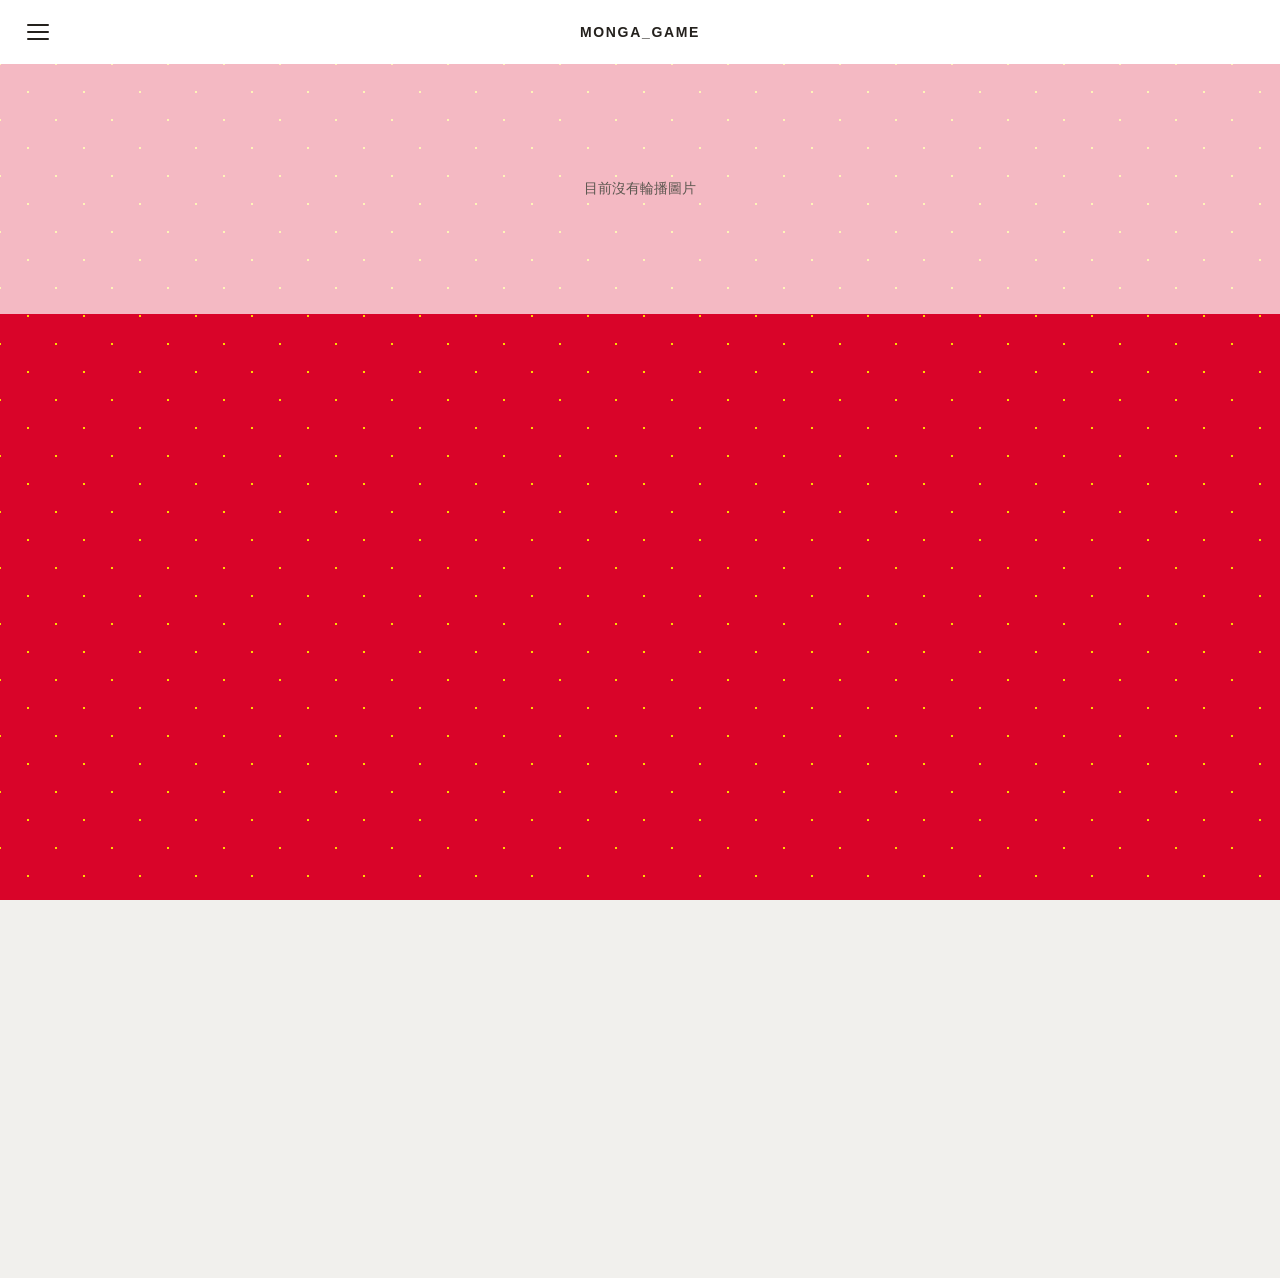
==== index.html @ 80e37af7 "Rename monga_game.html to index.html" ====
<!DOCTYPE html>
<html lang="zh-Hant">
<head>
    <meta charset="UTF-8">
    <meta name="viewport" content="width=device-width, initial-scale=1.0">
    <title>monga_game</title>
    <link rel="stylesheet" href="style.css">
    <script src="script.js" defer></script>
</head>
<body>
    <header class="site-header">
        <button class="menu-toggle" type="button" aria-label="開啟側邊選單" aria-controls="side-menu" aria-expanded="false">
            <span></span>
            <span></span>
            <span></span>
        </button>
        <a class="site-name" href="#top" aria-label="Monga 首頁">MONGA_GAME</a>
        <span class="header-spacer" aria-hidden="true"></span>
    </header>

    <main id="top">
        <section class="hero" aria-label="首頁主視覺">
            <div class="carousel" aria-label="首頁圖片輪播" aria-roledescription="輪播">
                <div class="carousel-viewport" tabindex="0">
                    <div class="carousel-track"></div>
                    <p class="carousel-empty" aria-live="polite">目前沒有輪播圖片</p>
                    <button class="carousel-arrow carousel-previous" type="button" aria-label="上一張圖片" disabled>
                        <span aria-hidden="true">&#8249;</span>
                    </button>
                    <button class="carousel-arrow carousel-next" type="button" aria-label="下一張圖片" disabled>
                        <span aria-hidden="true">&#8250;</span>
                    </button>
                    <div class="carousel-indicators" aria-label="選擇輪播圖片"></div>
                    <button class="carousel-autoplay" type="button" aria-label="暫停自動播放" aria-pressed="false" disabled>
                        <span aria-hidden="true">Ⅱ</span>
                    </button>
                </div>
            </div>
        </section>
        <section class="intro" aria-label="第一區塊"></section>
    </main>

    <div class="menu-backdrop" aria-hidden="true"></div>
    <aside class="side-menu" id="side-menu" aria-label="側邊選單" aria-hidden="true" inert>
        <div class="side-menu-header">
            <span class="side-menu-title">選單</span>
            <button class="menu-close" type="button" aria-label="關閉側邊選單">
                <span></span>
                <span></span>
            </button>
        </div>
        <p class="empty-message">暫無內容</p>
    </aside>
</body>
</html>
---- style.css ----
:root {
	color-scheme: light;
	font-family: "Noto Sans TC", "PingFang TC", sans-serif;
	font-synthesis: none;
	text-rendering: optimizeLegibility;
	--header-height: 64px;
	--ink: #24211d;
	--paper: #fff;
	--hero-red: #d9382b;
	--dot-yellow: #ffda56;
	--section-gray: #f1f0ed;
}

* {
	box-sizing: border-box;
}

html {
	min-width: 320px;
	background: var(--section-gray);
	scroll-behavior: smooth;
}

body {
	margin: 0;
	color: var(--ink);
}

button,
a {
	color: inherit;
	font: inherit;
}

.site-header {
	position: relative;
	z-index: 2;
	display: grid;
	grid-template-columns: 48px 1fr 48px;
	align-items: center;
	height: var(--header-height);
	padding: 0 16px;
	background: var(--paper);
}

.menu-toggle,
.menu-close {
	display: grid;
	place-content: center;
	width: 44px;
	height: 44px;
	padding: 0;
	border: 0;
	background: transparent;
	cursor: pointer;
}

.menu-toggle {
	gap: 5px;
}

.menu-toggle span {
	display: block;
	width: 22px;
	height: 2px;
	border-radius: 2px;
	background: var(--ink);
}

.site-name {
	justify-self: center;
	color: var(--ink);
	font-size: 14px;
	font-weight: 800;
	letter-spacing: 0.12em;
	text-decoration: none;
}

.hero {
	position: relative;
	display: block;
	min-height: calc(100svh - var(--header-height));
	background-color: #d90429;
	background-image:
		radial-gradient(#ffd700 2%, transparent 4%),
		radial-gradient(#ffd700 2%, transparent 4%);
	background-size: 56px 56px;
	background-position: 0 0, 28px 28px;
}

.carousel {
	width: 100%;
}

.carousel-viewport {
	position: relative;
	overflow: hidden;
	width: 100%;
	height: 250px;
	touch-action: pan-y;
}

.carousel-track {
	position: absolute;
	z-index: 2;
	inset: 0;
}

.carousel-slide {
	position: absolute;
	inset: 0;
	display: block;
	opacity: 0;
	visibility: hidden;
	transition: opacity 450ms ease, visibility 450ms ease;
}

.carousel-slide.is-active {
	opacity: 1;
	visibility: visible;
}

.carousel-slide img {
	display: block;
	width: 100%;
	height: 100%;
	object-fit: cover;
	object-position: center center;
}

.carousel-empty {
	position: absolute;
	z-index: 1;
	inset: 0;
	display: grid;
	place-items: center;
	margin: 0;
	background: rgb(255 255 255 / 72%);
	color: #5c5750;
	font-size: 14px;
}

.carousel.has-slides .carousel-empty {
	display: none;
}

.carousel-arrow {
	position: absolute;
	z-index: 3;
	top: 50%;
	display: grid;
	place-items: center;
	width: 40px;
	height: 40px;
	padding: 0 0 4px;
	transform: translateY(-50%);
	border: 0;
	border-radius: 50%;
	background: rgb(255 255 255 / 88%);
	color: var(--ink);
	cursor: pointer;
}

.carousel-arrow span {
	font-size: 30px;
	line-height: 1;
}

.carousel-previous {
	left: 12px;
}

.carousel-next {
	right: 12px;
}

.carousel-arrow:disabled {
	display: none;
}

.carousel-controls {
	display: flex;
	align-items: center;
	justify-content: space-between;
	min-height: 40px;
}

.carousel-indicators,
.carousel-tools {
	display: flex;
	align-items: center;
	gap: 10px;
}

.carousel-indicators {
	position: absolute;
	z-index: 4;
	bottom: 12px;
	left: 50%;
	transform: translateX(-50%);
	opacity: 0;
	visibility: hidden;
	transition: opacity 180ms ease, visibility 180ms ease;
}

.carousel.is-controls-visible .carousel-indicators,
.carousel-viewport:hover .carousel-indicators,
.carousel-viewport:focus-within .carousel-indicators {
	opacity: 1;
	visibility: visible;
}

.carousel-indicator {
	width: 10px;
	height: 10px;
	padding: 0;
	border: 0;
	border-radius: 50%;
	background: rgb(255 255 255 / 72%);
	box-shadow: 0 1px 4px rgb(0 0 0 / 35%);
	cursor: pointer;
}

.carousel-indicator[aria-current="true"] {
	background: #d90429;
}

.carousel-counter {
	color: #605c56;
	font-size: 12px;
	font-variant-numeric: tabular-nums;
}

.carousel-autoplay {
	position: absolute;
	z-index: 4;
	right: 12px;
	bottom: 6px;
	display: grid;
	place-items: center;
	width: 34px;
	height: 34px;
	padding: 0;
	border: 0;
	border-radius: 50%;
	background: rgb(255 255 255 / 82%);
	cursor: pointer;
}

.carousel-autoplay span {
	font-size: 14px;
	font-weight: 700;
}

.carousel-autoplay:disabled {
	visibility: hidden;
}

.carousel-arrow:focus-visible,
.carousel-indicator:focus-visible,
.carousel-autoplay:focus-visible {
	outline: 2px solid #1769aa;
	outline-offset: 3px;
}

.intro {
	min-height: 42vh;
	background: var(--section-gray);
}

.menu-backdrop {
	position: fixed;
	z-index: 3;
	inset: 0;
	background: rgb(25 20 18 / 42%);
	opacity: 0;
	visibility: hidden;
	transition: opacity 220ms ease, visibility 220ms ease;
}

.side-menu {
	position: fixed;
	z-index: 4;
	inset: 0 auto 0 0;
	width: min(82vw, 340px);
	padding: 20px 22px;
	background: var(--paper);
	transform: translateX(-100%);
	transition: transform 240ms ease;
}

.side-menu-header {
	display: flex;
	align-items: center;
	justify-content: space-between;
	min-height: 44px;
}

.side-menu-title {
	font-size: 17px;
	font-weight: 700;
}

.menu-close {
	position: relative;
}

.menu-close span {
	position: absolute;
	width: 21px;
	height: 2px;
	border-radius: 2px;
	background: var(--ink);
}

.menu-close span:first-child {
	transform: rotate(45deg);
}

.menu-close span:last-child {
	transform: rotate(-45deg);
}

.empty-message {
	margin: 42px 0 0;
	color: #77736d;
	font-size: 14px;
}

body.menu-open {
	overflow: hidden;
}

body.menu-open .menu-backdrop {
	opacity: 1;
	visibility: visible;
}

body.menu-open .side-menu {
	transform: translateX(0);
}

button:focus-visible,
a:focus-visible {
	outline: 2px solid #1769aa;
	outline-offset: 3px;
}

@media (prefers-reduced-motion: reduce) {
	*,
	*::before,
	*::after {
		scroll-behavior: auto !important;
		transition-duration: 0.01ms !important;
	}
}
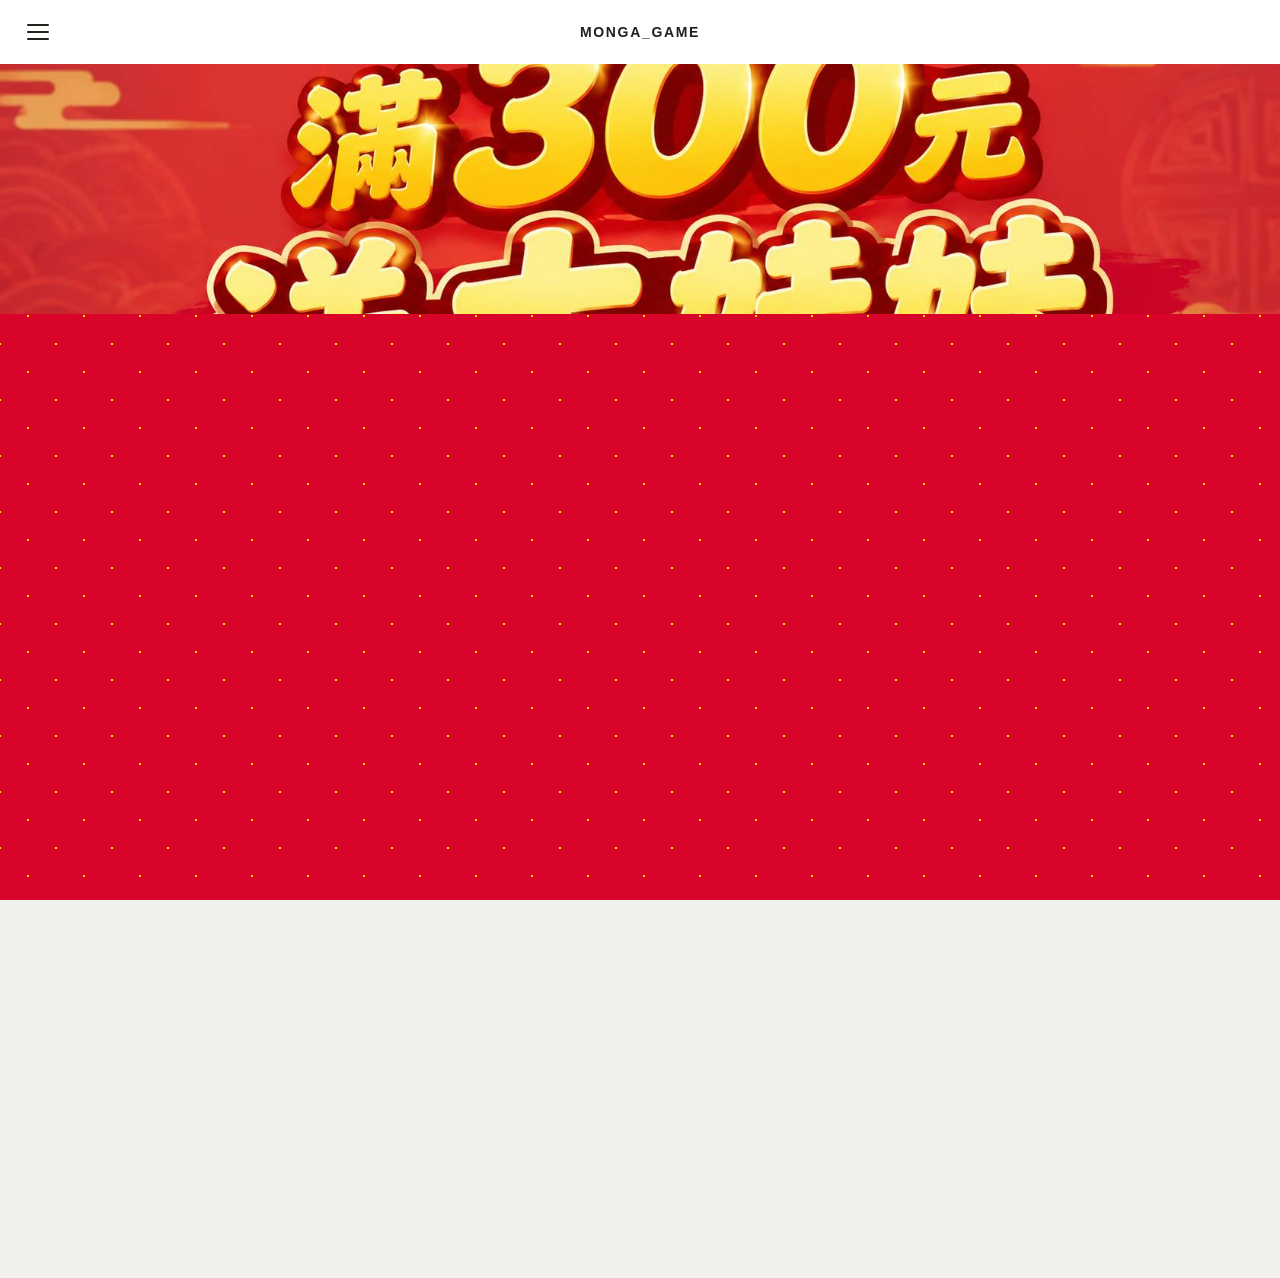
==== commit 84a1dc65: "Add files via upload" ====
--- a/index.html
+++ b/index.html
@@ -1,55 +1,55 @@
-<!DOCTYPE html>
-<html lang="zh-Hant">
-<head>
-    <meta charset="UTF-8">
-    <meta name="viewport" content="width=device-width, initial-scale=1.0">
-    <title>monga_game</title>
-    <link rel="stylesheet" href="style.css">
-    <script src="script.js" defer></script>
-</head>
-<body>
-    <header class="site-header">
-        <button class="menu-toggle" type="button" aria-label="開啟側邊選單" aria-controls="side-menu" aria-expanded="false">
-            <span></span>
-            <span></span>
-            <span></span>
-        </button>
-        <a class="site-name" href="#top" aria-label="Monga 首頁">MONGA_GAME</a>
-        <span class="header-spacer" aria-hidden="true"></span>
-    </header>
-
-    <main id="top">
-        <section class="hero" aria-label="首頁主視覺">
-            <div class="carousel" aria-label="首頁圖片輪播" aria-roledescription="輪播">
-                <div class="carousel-viewport" tabindex="0">
-                    <div class="carousel-track"></div>
-                    <p class="carousel-empty" aria-live="polite">目前沒有輪播圖片</p>
-                    <button class="carousel-arrow carousel-previous" type="button" aria-label="上一張圖片" disabled>
-                        <span aria-hidden="true">&#8249;</span>
-                    </button>
-                    <button class="carousel-arrow carousel-next" type="button" aria-label="下一張圖片" disabled>
-                        <span aria-hidden="true">&#8250;</span>
-                    </button>
-                    <div class="carousel-indicators" aria-label="選擇輪播圖片"></div>
-                    <button class="carousel-autoplay" type="button" aria-label="暫停自動播放" aria-pressed="false" disabled>
-                        <span aria-hidden="true">Ⅱ</span>
-                    </button>
-                </div>
-            </div>
-        </section>
-        <section class="intro" aria-label="第一區塊"></section>
-    </main>
-
-    <div class="menu-backdrop" aria-hidden="true"></div>
-    <aside class="side-menu" id="side-menu" aria-label="側邊選單" aria-hidden="true" inert>
-        <div class="side-menu-header">
-            <span class="side-menu-title">選單</span>
-            <button class="menu-close" type="button" aria-label="關閉側邊選單">
-                <span></span>
-                <span></span>
-            </button>
-        </div>
-        <p class="empty-message">暫無內容</p>
-    </aside>
-</body>
-</html>
+<!DOCTYPE html>
+<html lang="zh-Hant">
+<head>
+    <meta charset="UTF-8">
+    <meta name="viewport" content="width=device-width, initial-scale=1.0">
+    <title>monga_game</title>
+    <link rel="stylesheet" href="style.css">
+    <script src="script.js" defer></script>
+</head>
+<body>
+    <header class="site-header">
+        <button class="menu-toggle" type="button" aria-label="開啟側邊選單" aria-controls="side-menu" aria-expanded="false">
+            <span></span>
+            <span></span>
+            <span></span>
+        </button>
+        <a class="site-name" href="#top" aria-label="Monga 首頁">MONGA_GAME</a>
+        <span class="header-spacer" aria-hidden="true"></span>
+    </header>
+
+    <main id="top">
+        <section class="hero" aria-label="首頁主視覺">
+            <div class="carousel" aria-label="首頁圖片輪播" aria-roledescription="輪播">
+                <div class="carousel-viewport" tabindex="0">
+                    <div class="carousel-track"></div>
+                    <p class="carousel-empty" aria-live="polite">目前沒有輪播圖片</p>
+                    <button class="carousel-arrow carousel-previous" type="button" aria-label="上一張圖片" disabled>
+                        <span aria-hidden="true">&#8249;</span>
+                    </button>
+                    <button class="carousel-arrow carousel-next" type="button" aria-label="下一張圖片" disabled>
+                        <span aria-hidden="true">&#8250;</span>
+                    </button>
+                    <div class="carousel-indicators" aria-label="選擇輪播圖片"></div>
+                    <button class="carousel-autoplay" type="button" aria-label="暫停自動播放" aria-pressed="false" disabled>
+                        <span aria-hidden="true">Ⅱ</span>
+                    </button>
+                </div>
+            </div>
+        </section>
+        <section class="intro" aria-label="第一區塊"></section>
+    </main>
+
+    <div class="menu-backdrop" aria-hidden="true"></div>
+    <aside class="side-menu" id="side-menu" aria-label="側邊選單" aria-hidden="true" inert>
+        <div class="side-menu-header">
+            <span class="side-menu-title">選單</span>
+            <button class="menu-close" type="button" aria-label="關閉側邊選單">
+                <span></span>
+                <span></span>
+            </button>
+        </div>
+        <p class="empty-message">暫無內容</p>
+    </aside>
+</body>
+</html>
--- a/style.css
+++ b/style.css
@@ -1,356 +1,356 @@
-:root {
-	color-scheme: light;
-	font-family: "Noto Sans TC", "PingFang TC", sans-serif;
-	font-synthesis: none;
-	text-rendering: optimizeLegibility;
-	--header-height: 64px;
-	--ink: #24211d;
-	--paper: #fff;
-	--hero-red: #d9382b;
-	--dot-yellow: #ffda56;
-	--section-gray: #f1f0ed;
-}
-
-* {
-	box-sizing: border-box;
-}
-
-html {
-	min-width: 320px;
-	background: var(--section-gray);
-	scroll-behavior: smooth;
-}
-
-body {
-	margin: 0;
-	color: var(--ink);
-}
-
-button,
-a {
-	color: inherit;
-	font: inherit;
-}
-
-.site-header {
-	position: relative;
-	z-index: 2;
-	display: grid;
-	grid-template-columns: 48px 1fr 48px;
-	align-items: center;
-	height: var(--header-height);
-	padding: 0 16px;
-	background: var(--paper);
-}
-
-.menu-toggle,
-.menu-close {
-	display: grid;
-	place-content: center;
-	width: 44px;
-	height: 44px;
-	padding: 0;
-	border: 0;
-	background: transparent;
-	cursor: pointer;
-}
-
-.menu-toggle {
-	gap: 5px;
-}
-
-.menu-toggle span {
-	display: block;
-	width: 22px;
-	height: 2px;
-	border-radius: 2px;
-	background: var(--ink);
-}
-
-.site-name {
-	justify-self: center;
-	color: var(--ink);
-	font-size: 14px;
-	font-weight: 800;
-	letter-spacing: 0.12em;
-	text-decoration: none;
-}
-
-.hero {
-	position: relative;
-	display: block;
-	min-height: calc(100svh - var(--header-height));
-	background-color: #d90429;
-	background-image:
-		radial-gradient(#ffd700 2%, transparent 4%),
-		radial-gradient(#ffd700 2%, transparent 4%);
-	background-size: 56px 56px;
-	background-position: 0 0, 28px 28px;
-}
-
-.carousel {
-	width: 100%;
-}
-
-.carousel-viewport {
-	position: relative;
-	overflow: hidden;
-	width: 100%;
-	height: 250px;
-	touch-action: pan-y;
-}
-
-.carousel-track {
-	position: absolute;
-	z-index: 2;
-	inset: 0;
-}
-
-.carousel-slide {
-	position: absolute;
-	inset: 0;
-	display: block;
-	opacity: 0;
-	visibility: hidden;
-	transition: opacity 450ms ease, visibility 450ms ease;
-}
-
-.carousel-slide.is-active {
-	opacity: 1;
-	visibility: visible;
-}
-
-.carousel-slide img {
-	display: block;
-	width: 100%;
-	height: 100%;
-	object-fit: cover;
-	object-position: center center;
-}
-
-.carousel-empty {
-	position: absolute;
-	z-index: 1;
-	inset: 0;
-	display: grid;
-	place-items: center;
-	margin: 0;
-	background: rgb(255 255 255 / 72%);
-	color: #5c5750;
-	font-size: 14px;
-}
-
-.carousel.has-slides .carousel-empty {
-	display: none;
-}
-
-.carousel-arrow {
-	position: absolute;
-	z-index: 3;
-	top: 50%;
-	display: grid;
-	place-items: center;
-	width: 40px;
-	height: 40px;
-	padding: 0 0 4px;
-	transform: translateY(-50%);
-	border: 0;
-	border-radius: 50%;
-	background: rgb(255 255 255 / 88%);
-	color: var(--ink);
-	cursor: pointer;
-}
-
-.carousel-arrow span {
-	font-size: 30px;
-	line-height: 1;
-}
-
-.carousel-previous {
-	left: 12px;
-}
-
-.carousel-next {
-	right: 12px;
-}
-
-.carousel-arrow:disabled {
-	display: none;
-}
-
-.carousel-controls {
-	display: flex;
-	align-items: center;
-	justify-content: space-between;
-	min-height: 40px;
-}
-
-.carousel-indicators,
-.carousel-tools {
-	display: flex;
-	align-items: center;
-	gap: 10px;
-}
-
-.carousel-indicators {
-	position: absolute;
-	z-index: 4;
-	bottom: 12px;
-	left: 50%;
-	transform: translateX(-50%);
-	opacity: 0;
-	visibility: hidden;
-	transition: opacity 180ms ease, visibility 180ms ease;
-}
-
-.carousel.is-controls-visible .carousel-indicators,
-.carousel-viewport:hover .carousel-indicators,
-.carousel-viewport:focus-within .carousel-indicators {
-	opacity: 1;
-	visibility: visible;
-}
-
-.carousel-indicator {
-	width: 10px;
-	height: 10px;
-	padding: 0;
-	border: 0;
-	border-radius: 50%;
-	background: rgb(255 255 255 / 72%);
-	box-shadow: 0 1px 4px rgb(0 0 0 / 35%);
-	cursor: pointer;
-}
-
-.carousel-indicator[aria-current="true"] {
-	background: #d90429;
-}
-
-.carousel-counter {
-	color: #605c56;
-	font-size: 12px;
-	font-variant-numeric: tabular-nums;
-}
-
-.carousel-autoplay {
-	position: absolute;
-	z-index: 4;
-	right: 12px;
-	bottom: 6px;
-	display: grid;
-	place-items: center;
-	width: 34px;
-	height: 34px;
-	padding: 0;
-	border: 0;
-	border-radius: 50%;
-	background: rgb(255 255 255 / 82%);
-	cursor: pointer;
-}
-
-.carousel-autoplay span {
-	font-size: 14px;
-	font-weight: 700;
-}
-
-.carousel-autoplay:disabled {
-	visibility: hidden;
-}
-
-.carousel-arrow:focus-visible,
-.carousel-indicator:focus-visible,
-.carousel-autoplay:focus-visible {
-	outline: 2px solid #1769aa;
-	outline-offset: 3px;
-}
-
-.intro {
-	min-height: 42vh;
-	background: var(--section-gray);
-}
-
-.menu-backdrop {
-	position: fixed;
-	z-index: 3;
-	inset: 0;
-	background: rgb(25 20 18 / 42%);
-	opacity: 0;
-	visibility: hidden;
-	transition: opacity 220ms ease, visibility 220ms ease;
-}
-
-.side-menu {
-	position: fixed;
-	z-index: 4;
-	inset: 0 auto 0 0;
-	width: min(82vw, 340px);
-	padding: 20px 22px;
-	background: var(--paper);
-	transform: translateX(-100%);
-	transition: transform 240ms ease;
-}
-
-.side-menu-header {
-	display: flex;
-	align-items: center;
-	justify-content: space-between;
-	min-height: 44px;
-}
-
-.side-menu-title {
-	font-size: 17px;
-	font-weight: 700;
-}
-
-.menu-close {
-	position: relative;
-}
-
-.menu-close span {
-	position: absolute;
-	width: 21px;
-	height: 2px;
-	border-radius: 2px;
-	background: var(--ink);
-}
-
-.menu-close span:first-child {
-	transform: rotate(45deg);
-}
-
-.menu-close span:last-child {
-	transform: rotate(-45deg);
-}
-
-.empty-message {
-	margin: 42px 0 0;
-	color: #77736d;
-	font-size: 14px;
-}
-
-body.menu-open {
-	overflow: hidden;
-}
-
-body.menu-open .menu-backdrop {
-	opacity: 1;
-	visibility: visible;
-}
-
-body.menu-open .side-menu {
-	transform: translateX(0);
-}
-
-button:focus-visible,
-a:focus-visible {
-	outline: 2px solid #1769aa;
-	outline-offset: 3px;
-}
-
-@media (prefers-reduced-motion: reduce) {
-	*,
-	*::before,
-	*::after {
-		scroll-behavior: auto !important;
-		transition-duration: 0.01ms !important;
-	}
-}
+:root {
+	color-scheme: light;
+	font-family: "Noto Sans TC", "PingFang TC", sans-serif;
+	font-synthesis: none;
+	text-rendering: optimizeLegibility;
+	--header-height: 64px;
+	--ink: #24211d;
+	--paper: #fff;
+	--hero-red: #d9382b;
+	--dot-yellow: #ffda56;
+	--section-gray: #f1f0ed;
+}
+
+* {
+	box-sizing: border-box;
+}
+
+html {
+	min-width: 320px;
+	background: var(--section-gray);
+	scroll-behavior: smooth;
+}
+
+body {
+	margin: 0;
+	color: var(--ink);
+}
+
+button,
+a {
+	color: inherit;
+	font: inherit;
+}
+
+.site-header {
+	position: relative;
+	z-index: 2;
+	display: grid;
+	grid-template-columns: 48px 1fr 48px;
+	align-items: center;
+	height: var(--header-height);
+	padding: 0 16px;
+	background: var(--paper);
+}
+
+.menu-toggle,
+.menu-close {
+	display: grid;
+	place-content: center;
+	width: 44px;
+	height: 44px;
+	padding: 0;
+	border: 0;
+	background: transparent;
+	cursor: pointer;
+}
+
+.menu-toggle {
+	gap: 5px;
+}
+
+.menu-toggle span {
+	display: block;
+	width: 22px;
+	height: 2px;
+	border-radius: 2px;
+	background: var(--ink);
+}
+
+.site-name {
+	justify-self: center;
+	color: var(--ink);
+	font-size: 14px;
+	font-weight: 800;
+	letter-spacing: 0.12em;
+	text-decoration: none;
+}
+
+.hero {
+	position: relative;
+	display: block;
+	min-height: calc(100svh - var(--header-height));
+	background-color: #d90429;
+	background-image:
+		radial-gradient(#ffd700 2%, transparent 4%),
+		radial-gradient(#ffd700 2%, transparent 4%);
+	background-size: 56px 56px;
+	background-position: 0 0, 28px 28px;
+}
+
+.carousel {
+	width: 100%;
+}
+
+.carousel-viewport {
+	position: relative;
+	overflow: hidden;
+	width: 100%;
+	height: 250px;
+	touch-action: pan-y;
+}
+
+.carousel-track {
+	position: absolute;
+	z-index: 2;
+	inset: 0;
+}
+
+.carousel-slide {
+	position: absolute;
+	inset: 0;
+	display: block;
+	opacity: 0;
+	visibility: hidden;
+	transition: opacity 450ms ease, visibility 450ms ease;
+}
+
+.carousel-slide.is-active {
+	opacity: 1;
+	visibility: visible;
+}
+
+.carousel-slide img {
+	display: block;
+	width: 100%;
+	height: 100%;
+	object-fit: cover;
+	object-position: center center;
+}
+
+.carousel-empty {
+	position: absolute;
+	z-index: 1;
+	inset: 0;
+	display: grid;
+	place-items: center;
+	margin: 0;
+	background: rgb(255 255 255 / 72%);
+	color: #5c5750;
+	font-size: 14px;
+}
+
+.carousel.has-slides .carousel-empty {
+	display: none;
+}
+
+.carousel-arrow {
+	position: absolute;
+	z-index: 3;
+	top: 50%;
+	display: grid;
+	place-items: center;
+	width: 40px;
+	height: 40px;
+	padding: 0 0 4px;
+	transform: translateY(-50%);
+	border: 0;
+	border-radius: 50%;
+	background: rgb(255 255 255 / 88%);
+	color: var(--ink);
+	cursor: pointer;
+}
+
+.carousel-arrow span {
+	font-size: 30px;
+	line-height: 1;
+}
+
+.carousel-previous {
+	left: 12px;
+}
+
+.carousel-next {
+	right: 12px;
+}
+
+.carousel-arrow:disabled {
+	display: none;
+}
+
+.carousel-controls {
+	display: flex;
+	align-items: center;
+	justify-content: space-between;
+	min-height: 40px;
+}
+
+.carousel-indicators,
+.carousel-tools {
+	display: flex;
+	align-items: center;
+	gap: 10px;
+}
+
+.carousel-indicators {
+	position: absolute;
+	z-index: 4;
+	bottom: 12px;
+	left: 50%;
+	transform: translateX(-50%);
+	opacity: 0;
+	visibility: hidden;
+	transition: opacity 180ms ease, visibility 180ms ease;
+}
+
+.carousel.is-controls-visible .carousel-indicators,
+.carousel-viewport:hover .carousel-indicators,
+.carousel-viewport:focus-within .carousel-indicators {
+	opacity: 1;
+	visibility: visible;
+}
+
+.carousel-indicator {
+	width: 10px;
+	height: 10px;
+	padding: 0;
+	border: 0;
+	border-radius: 50%;
+	background: rgb(255 255 255 / 72%);
+	box-shadow: 0 1px 4px rgb(0 0 0 / 35%);
+	cursor: pointer;
+}
+
+.carousel-indicator[aria-current="true"] {
+	background: #d90429;
+}
+
+.carousel-counter {
+	color: #605c56;
+	font-size: 12px;
+	font-variant-numeric: tabular-nums;
+}
+
+.carousel-autoplay {
+	position: absolute;
+	z-index: 4;
+	right: 12px;
+	bottom: 6px;
+	display: grid;
+	place-items: center;
+	width: 34px;
+	height: 34px;
+	padding: 0;
+	border: 0;
+	border-radius: 50%;
+	background: rgb(255 255 255 / 82%);
+	cursor: pointer;
+}
+
+.carousel-autoplay span {
+	font-size: 14px;
+	font-weight: 700;
+}
+
+.carousel-autoplay:disabled {
+	visibility: hidden;
+}
+
+.carousel-arrow:focus-visible,
+.carousel-indicator:focus-visible,
+.carousel-autoplay:focus-visible {
+	outline: 2px solid #1769aa;
+	outline-offset: 3px;
+}
+
+.intro {
+	min-height: 42vh;
+	background: var(--section-gray);
+}
+
+.menu-backdrop {
+	position: fixed;
+	z-index: 3;
+	inset: 0;
+	background: rgb(25 20 18 / 42%);
+	opacity: 0;
+	visibility: hidden;
+	transition: opacity 220ms ease, visibility 220ms ease;
+}
+
+.side-menu {
+	position: fixed;
+	z-index: 4;
+	inset: 0 auto 0 0;
+	width: min(82vw, 340px);
+	padding: 20px 22px;
+	background: var(--paper);
+	transform: translateX(-100%);
+	transition: transform 240ms ease;
+}
+
+.side-menu-header {
+	display: flex;
+	align-items: center;
+	justify-content: space-between;
+	min-height: 44px;
+}
+
+.side-menu-title {
+	font-size: 17px;
+	font-weight: 700;
+}
+
+.menu-close {
+	position: relative;
+}
+
+.menu-close span {
+	position: absolute;
+	width: 21px;
+	height: 2px;
+	border-radius: 2px;
+	background: var(--ink);
+}
+
+.menu-close span:first-child {
+	transform: rotate(45deg);
+}
+
+.menu-close span:last-child {
+	transform: rotate(-45deg);
+}
+
+.empty-message {
+	margin: 42px 0 0;
+	color: #77736d;
+	font-size: 14px;
+}
+
+body.menu-open {
+	overflow: hidden;
+}
+
+body.menu-open .menu-backdrop {
+	opacity: 1;
+	visibility: visible;
+}
+
+body.menu-open .side-menu {
+	transform: translateX(0);
+}
+
+button:focus-visible,
+a:focus-visible {
+	outline: 2px solid #1769aa;
+	outline-offset: 3px;
+}
+
+@media (prefers-reduced-motion: reduce) {
+	*,
+	*::before,
+	*::after {
+		scroll-behavior: auto !important;
+		transition-duration: 0.01ms !important;
+	}
+}
